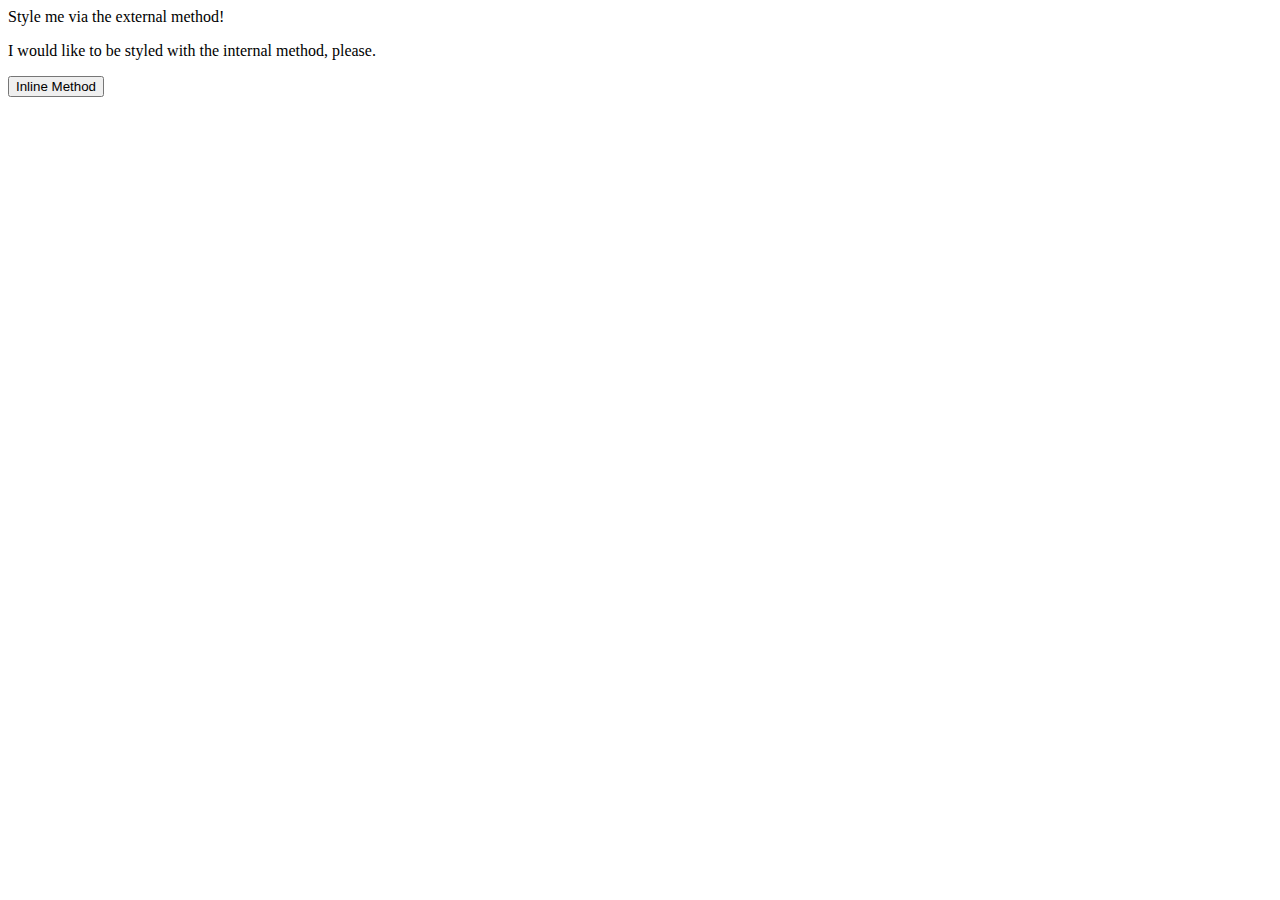
==== foundations/01-css-methods/index.html @ 9289751c "Create and link external CSS" ====
<!DOCTYPE html>
<html lang="en">
  <head>
    <meta charset="UTF-8">
    <meta http-equiv="X-UA-Compatible" content="IE=edge">
    <meta name="viewport" content="width=device-width, initial-scale=1.0">
    <link rel="stylesheet" href="styles.css">
    <title>Methods for Adding CSS</title>
  </head>
  <body>
    <div>Style me via the external method!</div>
    <p>I would like to be styled with the internal method, please.</p>
    <button>Inline Method</button>
  </body>
</html>
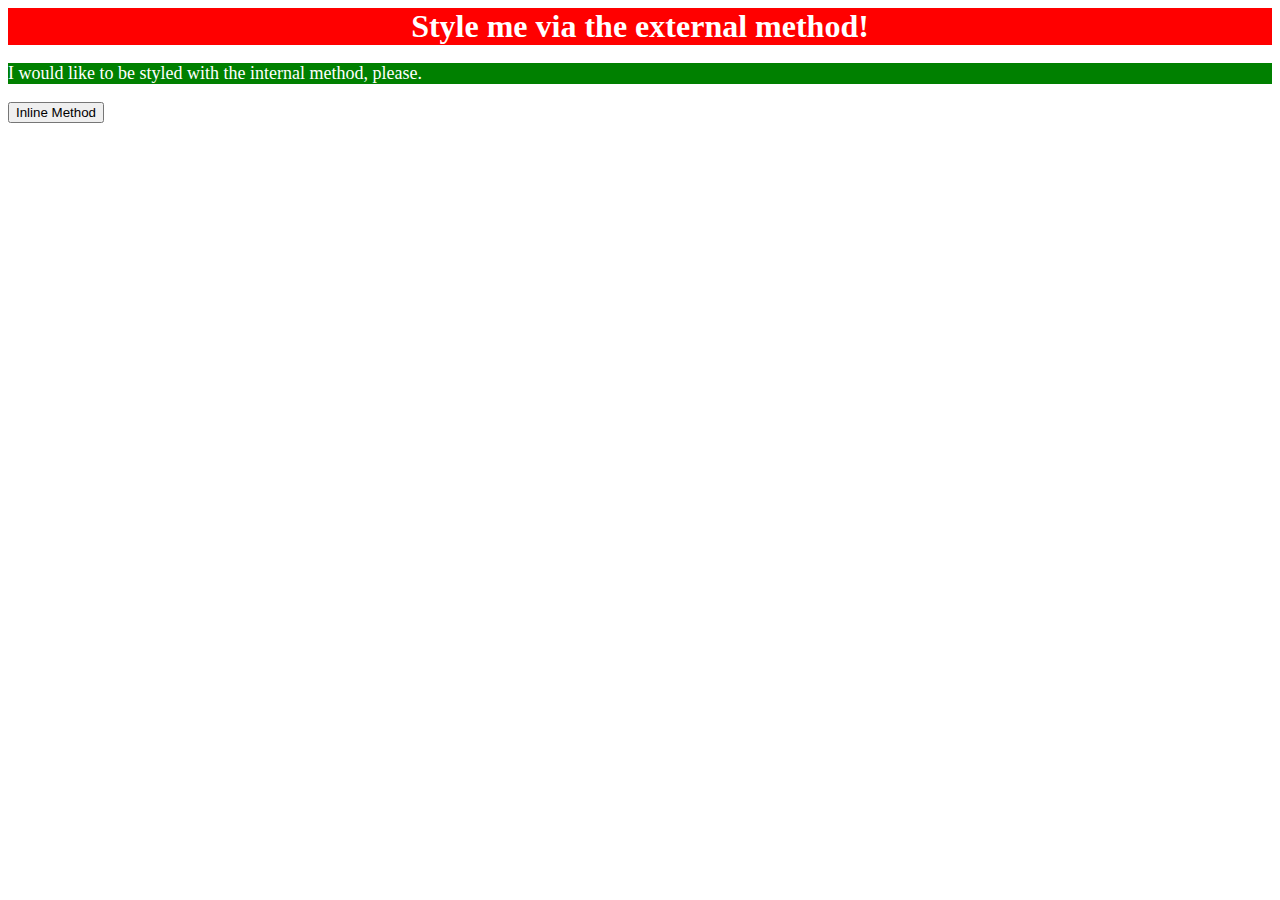
==== commit 6c777aaa: "Style second line of text with internal CSS" ====
--- a/foundations/01-css-methods/index.html
+++ b/foundations/01-css-methods/index.html
@@ -5,6 +5,13 @@
     <meta http-equiv="X-UA-Compatible" content="IE=edge">
     <meta name="viewport" content="width=device-width, initial-scale=1.0">
     <link rel="stylesheet" href="styles.css">
+    <style>
+      p {
+        background-color: green;
+        color: white;
+        font-size: 18px;
+      }
+    </style>
     <title>Methods for Adding CSS</title>
   </head>
   <body>
--- a/foundations/01-css-methods/styles.css
+++ b/foundations/01-css-methods/styles.css
@@ -0,0 +1,7 @@
+div {
+    background-color: red;
+    color: white;
+    font-size: 32px;
+    text-align: center;
+    font-weight: bold;
+}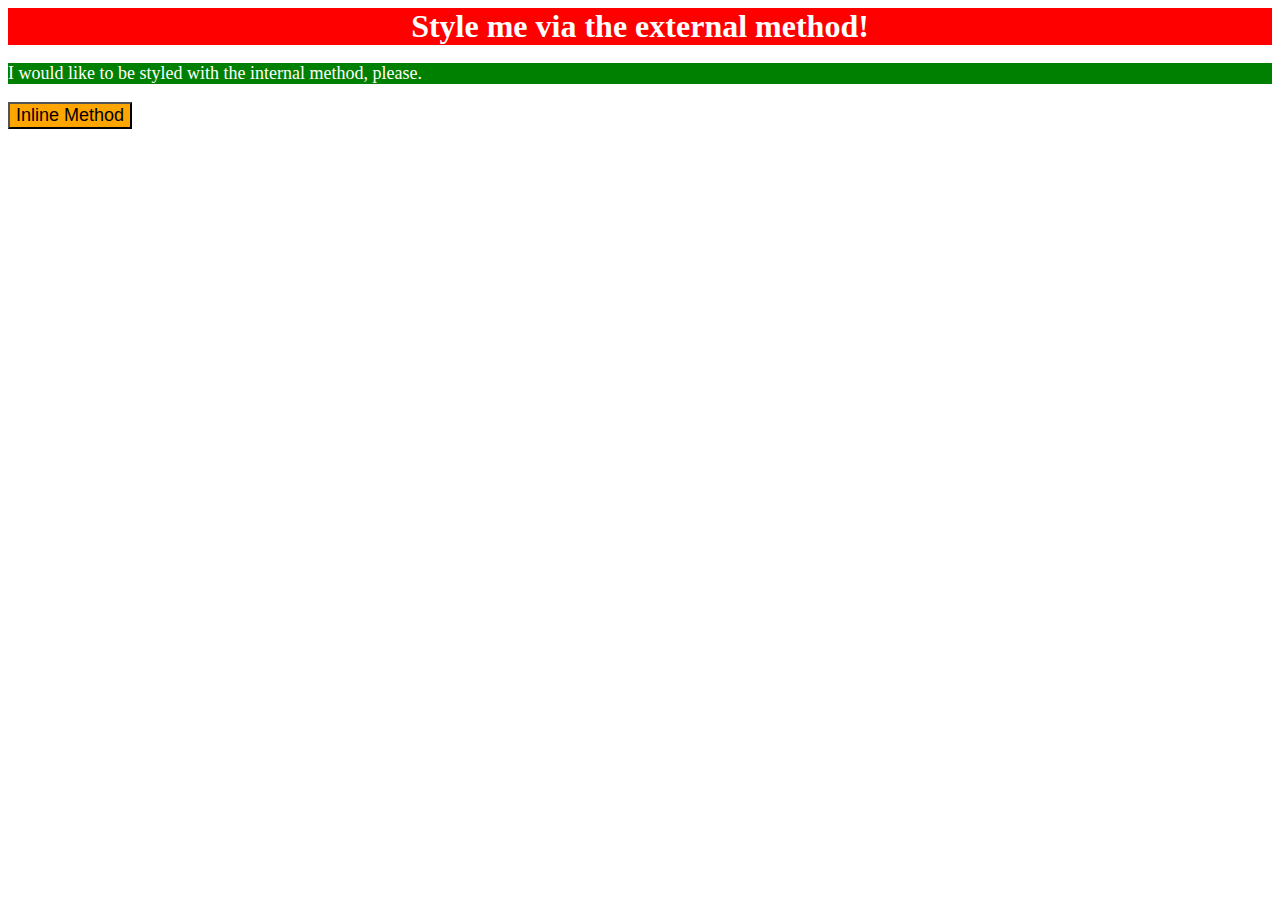
==== commit 51663283: "Style third line of text with inline CSS" ====
--- a/foundations/01-css-methods/index.html
+++ b/foundations/01-css-methods/index.html
@@ -17,6 +17,6 @@
   <body>
     <div>Style me via the external method!</div>
     <p>I would like to be styled with the internal method, please.</p>
-    <button>Inline Method</button>
+    <button style="background-color: orange; font-size: 18px;">Inline Method</button>
   </body>
 </html>